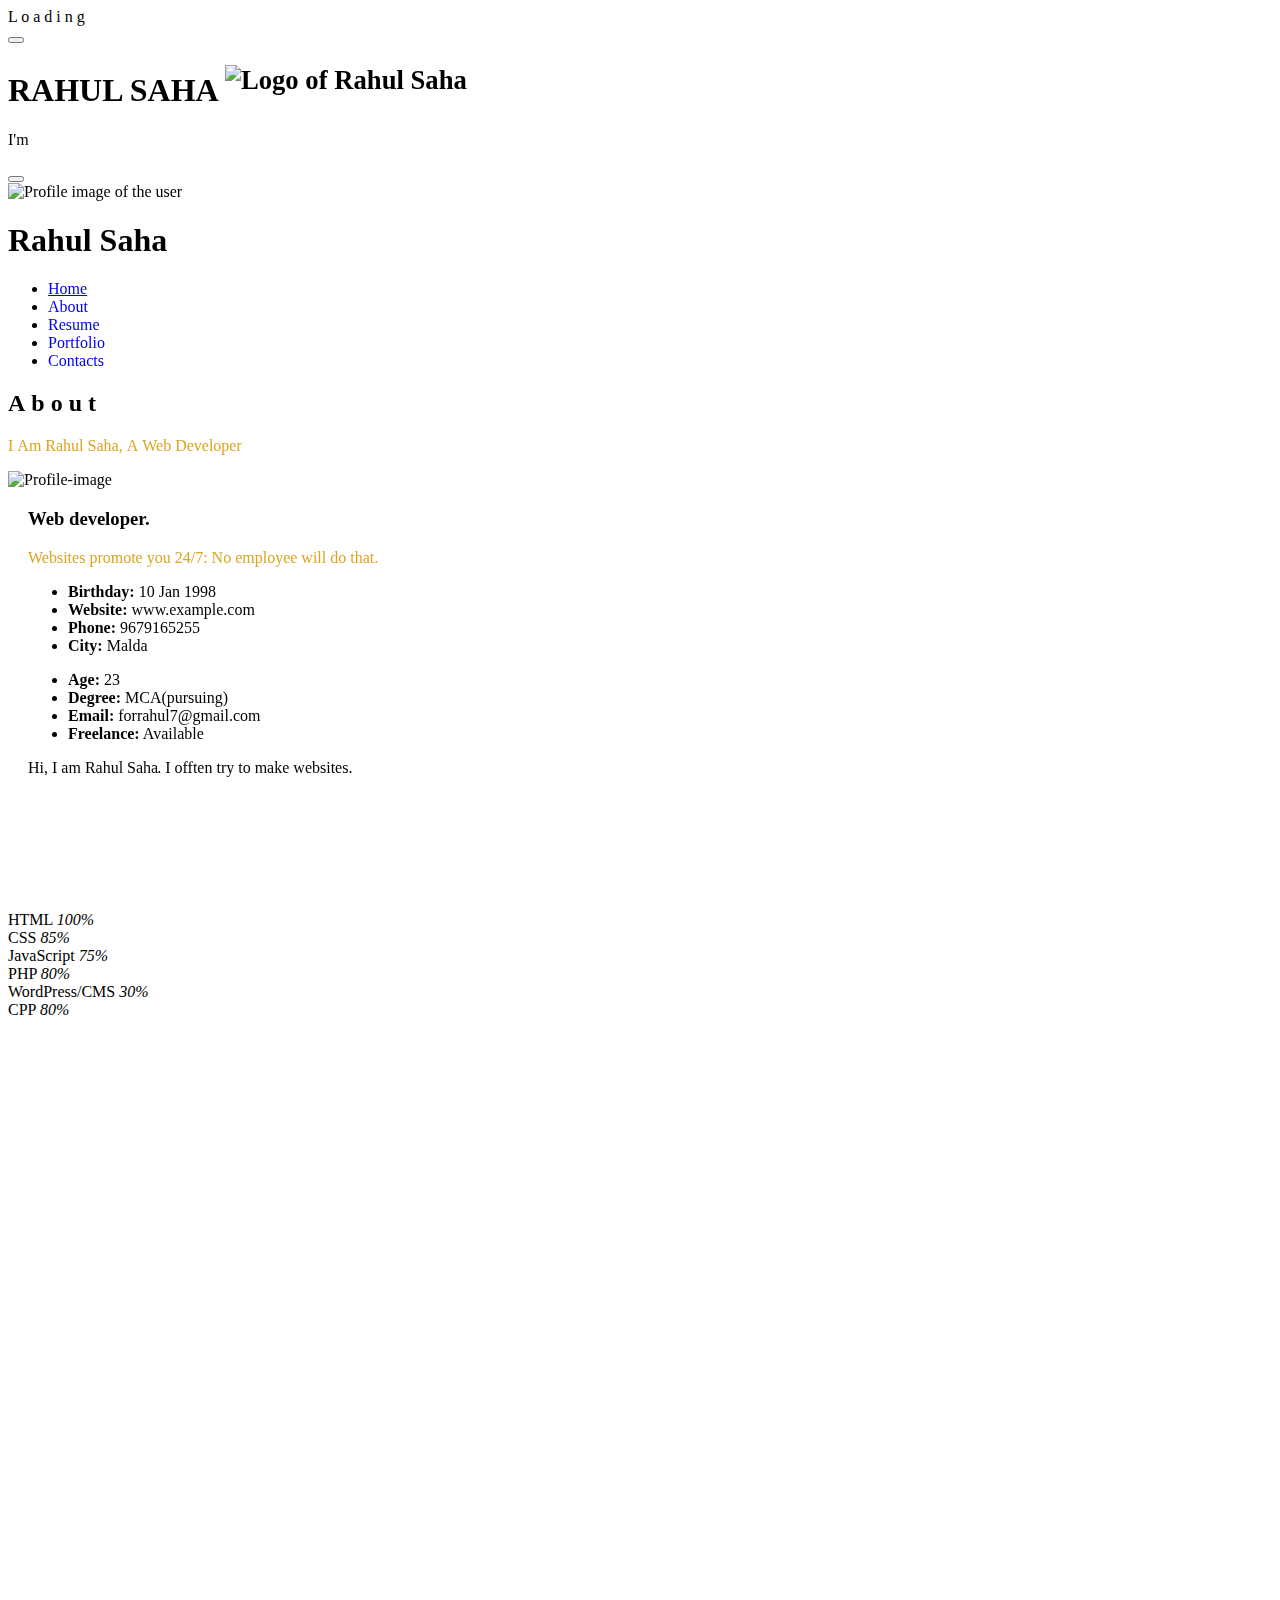
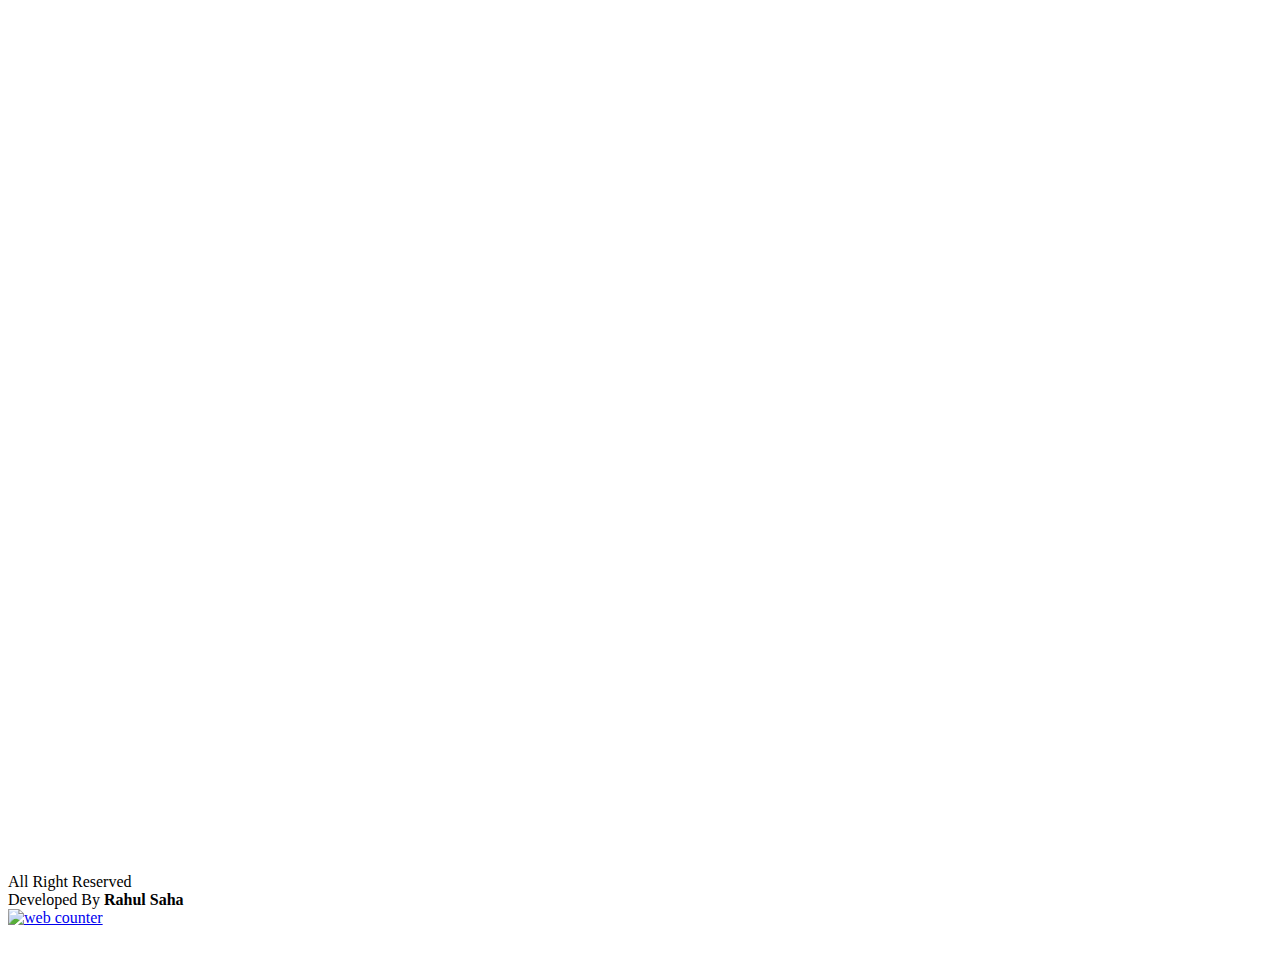
==== themes/templates.html @ 58bfe836 "Themes" ====
<!DOCTYPE html>
<html lang="en">

<head>
    <meta charset="UTF-8">
    <meta name="viewport" content="width=device-width, initial-scale=1.0">
    <meta name="description" content="">
    <title>
        <?php echo $tittle?>
    </title>
    <link rel="stylesheet" href="assets/css/style2.css">
    <link href="[data-uri]" rel="icon" type="image/x-icon" />
    <link rel="stylesheet" href="https://unpkg.com/aos@next/dist/aos.css" />
    <script src="https://code.jquery.com/jquery-3.5.1.min.js"
        integrity="sha256-9/aliU8dGd2tb6OSsuzixeV4y/faTqgFtohetphbbj0=" crossorigin="anonymous"></script>
    <script src="assets/vendor/bootstrap/js/bootstrap.bundle.js"></script>

    <script src="assets/jquery/typed.js-master/lib/typed.js"></script>
    <script src="assets/jquery/main.js"></script>

    
    <link href="assets/vendor/bootstrap/css/bootstrap.min.css" rel="stylesheet">
    <link href="assets/vendor/icofont/icofont.min.css" rel="stylesheet">
    <link href="assets/vendor/boxicons/css/boxicons.min.css" rel="stylesheet">
    <link rel="stylesheet" href="https://use.fontawesome.com/releases/v5.6.3/css/all.css">
    <link href="assets/vendor/venobox/venobox.css" rel="stylesheet">
    <link href="assets/vendor/owl.carousel/assets/owl.carousel.min.css" rel="stylesheet">
    

</head>

<body id="top">

    <!-- Loader Div will be here  -->

    <div class="preloader">
        <span class="back">
            <span>L</span>
            <span>o</span>
            <span>a</span>
            <span>d</span>
            <span>i</span>
            <span>n</span>
            <span>g</span>
        </span>
    </div>

    <!-- Loader will be end here  -->

    <div class='container-fluied layout'>

        <div id="particles-js" class="position-absolute w-100"></div>


        <div class="header">
            
            <div class="header1">
                <div class="slide1 image-holder slide">
                    
                </div>
                <div class="slide2 image-holder slide">

                </div>
                <div class="slide3 image-holder slide">
                    
                </div>
                <div class="slide4 image-holder slide">
                    
                </div>
                <div class="slide5 image-holder slide">
                    
                </div>
                <button class="mobile-nav-toggle open-button  floating" type="button" data-toggle="tooltip"
                    data-placement="top" title="Menu Button">
                    <i class="icofont-navigation-menu"></i>

                </button>
                
                <div class="d-flex flex-column">
                    <div class="about-self floating">
                        <h1 data-aos="zoom-in-up" data-aos-duration="5000">RAHUL SAHA
                            <sup><img class="logo-image" src="assets/img/favicon.ico" alt="Logo of Rahul Saha"></sup>
                        </h1>
                        <p data-aos="zoom-in-left" data-aos-duration="5000">I'm <span class="typed1"
                                data-typed-items="Designer, Developer, Freelancer"></span></p>
                    </div>

                </div>
            </div>




        </div>



        <div class="sidebar">

            <div id="particlep-js" class="position-absolute w-100 "></div>

            <button class="mobile-nav-toggle  cross floating" type="button">
                <i class="icofont-close"></i>

            </button>


            <div class="sidemenu">



                <div class="profile-section floating">

                    <img class="img-fluid round circle" src="assets/img/profile-img4.jpeg"
                        alt="Profile image of the user" data-aos="zoom-in-down" data-aos-duration="2000">
                    <h1 class="text-light" data-aos="zoom-in-right" data-aos-duration="1000">Rahul Saha</h1>

                    <div class="social-medias d-flex justify-content-between floating" data-aos="zoom-in-left"
                        data-aos-duration="2000">

                        <a class="twitter" href="https://twitter.com/Rahul_Saha_7?s=09" data-toggle="tooltip"
                            data-placement="top" title="Twitter">
                            <i class="bx bxl-twitter"></i>
                        </a>
                        <a href="https://www.facebook.com/profile.php?id=100035525511090" class="facebook"
                            data-toggle="tooltip" data-placement="top" title="facebook">
                            <i class="bx bxl-facebook"></i>
                        </a>
                        <a href="https://www.instagram.com/rahul_saha_7/" class="instagram" data-toggle="tooltip"
                            data-placement="top" title="Instagram">
                            <i class="bx bxl-instagram"></i>
                        </a>
                        <a href="https://www.linkedin.com/in/rahul-saha7" class="linkedin" data-toggle="tooltip"
                            data-placement="top" title="LinkedIn">
                            <i class="bx bxl-linkedin"></i>
                        </a>
                    </div>

                </div>
                <div class="menu floating" data-aos="zoom-in-right" data-aos-duration="2 000">

                    <nav class="nav-menu">
                        <ul
                            class="resume-list d-flex flex-row flex-md-row flex-xl-row flex lg-row justify-content-between justify-content-center ml-4">
                            <li class="active">
                                <a href="index.php" class="home">
                                    <i class="bx bx-home"></i>
                                    <span>Home</span>


                                   
                                </a>
                            </li>
                            <li>
                                <a href="#about" class="abouts">
                                    <i class="bx bx-user"></i>
                                    
                                    <span style="display: inline-block;" data-aos="zoom-in-right"
                                        data-aos-duration="15000">About</span>
                                </a>
                            </li>
                            <li>
                                <a href="#resume" class="resumes">
                                    <i class="bx bx-file-blank"></i>
                                   
                                    <span style="display: inline-block;" data-aos="zoom-in-right"
                                        data-aos-duration="20000">Resume</span>
                                </a>
                            </li>
                            <li>
                                <a href="#portfolio" class="portfolios">
                                    <i class="bx bx-book-content"></i>
                                  
                                    <span style="display: inline-block;" data-aos="zoom-in-right"
                                        data-aos-duration="25000">Portfolio</span>

                                </a>
                            </li>
                            <li class="mr-3">
                                <a href="#contact" class="contacts">
                                    <i class="bx bx-envelope"></i>
                                   
                                    <span style="display: inline-block;" data-aos="zoom-in-right"
                                        data-aos-duration="30000">Contacts</span>
                                </a>
                            </li>

                        </ul>
                    </nav>
                </div>
            </div>

        </div>

        <div class="main-content" id="about">
            <div class="about mt-5 ml-3 mr-3">

              
                <div class="about-section">

                    <h2>

                        <span style="display: inline-block;" data-aos="zoom-in-right" data-aos-duration="5000">A</span>
                        <span style="display: inline-block;" data-aos="zoom-in-right" data-aos-duration="10000">b</span>
                        <span style="display: inline-block;" data-aos="zoom-in-right" data-aos-duration="15000">o</span>
                        <span style="display: inline-block;" data-aos="zoom-in-right" data-aos-duration="20000">u</span>
                        <span style="display: inline-block;" data-aos="zoom-in-right" data-aos-duration="25000">t</span>

                    </h2>


                    <p class="" style="color:goldenrod">
                        <span style="display: inline-block;" data-aos="zoom-in-right" data-aos-duration="5000">
                            I</span>
                        <span style="display: inline-block;" data-aos="zoom-in-right"
                            data-aos-duration="10000">Am</span>
                        <span style="display: inline-block;" data-aos="zoom-in-right"
                            data-aos-duration="15000">Rahul</span>
                        <span style="display: inline-block;" data-aos="zoom-in-left"
                            data-aos-duration="20000">Saha,</span>
                        <span style="display: inline-block;" data-aos="zoom-in-right"
                            data-aos-duration="25000">A</span>
                        <span style="display: inline-block;" data-aos="zoom-in-right"
                            data-aos-duration="25000">Web</span>
                        <span style="display: inline-block;" data-aos="zoom-in-right"
                            data-aos-duration="25000">Developer</span>

                       
                    </p>

                </div>

                <div class="profile">





                    <div class="profile-image" data-aos="zoom-in-right" data-aos-duration="1000" >
                        <img src="assets/img/Profile.jpg" alt="Profile-image">
                    </div>

                    <div class="profile-row" style="padding-left: 20px;">
                     
                        <div class="about-mine mt-4" style="z-index: 999;">
                            <h3>
                                <span style="display: inline-block;" data-aos="zoom-in-right"
                                    data-aos-duration="15000">Web</span>
                                <span style="display: inline-block;" data-aos="zoom-in-right"
                                    data-aos-duration="20000">deve</span>
                                <span style="display: inline-block;margin-left: -5px;" data-aos="zoom-in-right"
                                    data-aos-duration="25000">loper.</span>

                            </h3>

                           

                            <p style="color:goldenrod">
                                <span style="display: inline-block;" data-aos="zoom-in-right" data-aos-duration="5000">
                                    Websites</span>
                                <span style="display: inline-block;" data-aos="zoom-in-right"
                                    data-aos-duration="10000">promote you</span>
                                <span style="display: inline-block;" data-aos="zoom-in-right"
                                    data-aos-duration="15000">24/7:</span>
                                <span style="display: inline-block;" data-aos="zoom-in-left"
                                    data-aos-duration="20000">No</span>
                                <span style="display: inline-block;" data-aos="zoom-in-right"
                                    data-aos-duration="25000">employee</span>
                                <span style="display: inline-block;" data-aos="zoom-in-right"
                                    data-aos-duration="25000">will do</span>
                                <span style="display: inline-block;" data-aos="zoom-in-right"
                                    data-aos-duration="25000">that.</span>
                            </p>
                        </div>

                        <div class="about-row" data-aos="zoom-in-right" data-aos-duration="1000">
                            <div>
                                <ul class="details">
                                    <li>
                                        <i class="icofont-rounded-right"></i>
                                        <strong>
                                            <span style="display: inline-block;" data-aos="zoom-in-right"
                                                data-aos-duration="2000"> Birthday:</span> </strong>

                                        <span data-aos="zoom-in-right" data-aos-duration="5000">10 Jan 1998</span>
                                    </li>
                                    <li>
                                        <i class="icofont-rounded-right"></i>
                                        <strong>
                                            <span style="display: inline-block;" data-aos="zoom-in-right"
                                                data-aos-duration="2000"> Website:</span></strong>
                                        <span data-aos="zoom-in-right" data-aos-duration="5000">www.example.com</span>
                                    </li>
                                    <li>
                                        <i class="icofont-rounded-right"></i>
                                        <strong>
                                            <span style="display: inline-block;" data-aos="zoom-in-right"
                                                data-aos-duration="2000"> Phone:</span> </strong>

                                        <span data-aos="zoom-in-right" data-aos-duration="5000">9679165255</span>
                                    </li>
                                    <li>
                                        <i class="icofont-rounded-right"></i>
                                        <strong>
                                            <span style="display: inline-block;" data-aos="zoom-in-right"
                                                data-aos-duration="2000"> City:</span></strong>
                                        <span data-aos="zoom-in-right" data-aos-duration="5000">Malda</span>
                                    </li>
                                </ul>
                            </div>



                            <div>
                                <ul class="details">
                                    <li>
                                        <i class="icofont-rounded-right"></i>
                                        <strong>
                                            <span style="display: inline-block;" data-aos="zoom-in-right"
                                                data-aos-duration="2000"> Age:</span></strong>
                                        <span data-aos="zoom-in-right" data-aos-duration="5000">23</span>
                                    </li>
                                    <li>
                                        <i class="icofont-rounded-right"></i>
                                        <strong>
                                            <span style="display: inline-block;" data-aos="zoom-in-right"
                                                data-aos-duration="2000"> Degree:</span></strong>
                                        <span data-aos="zoom-in-right" data-aos-duration="5000">MCA(pursuing)</span>

                                    </li>
                                    <li>
                                        <i class="icofont-rounded-right"></i>
                                        <strong>
                                            <span style="display: inline-block;" data-aos="zoom-in-right"
                                                data-aos-duration="2000"> Email:</span></strong>
                                        <span data-aos="zoom-in-right"
                                            data-aos-duration="5000">forrahul7@gmail.com</span>
                                    </li>
                                    <li>
                                        <i class="icofont-rounded-right"></i>
                                        <strong>
                                            <span style="display: inline-block;" data-aos="zoom-in-right"
                                                data-aos-duration="2000"> Freelance:</span></strong>
                                        <span data-aos="zoom-in-right" data-aos-duration="5000">Available</span>

                                    </li>
                                </ul>

                            </div>
                        </div>



                    





                        <div class="about-mine mt-4" style="z-index: 999;">
                                
                            <p>
                                <span style="display: inline-block;" data-aos="zoom-in-right"
                                    data-aos-duration="15000">Hi,</span>

                                <span style="display: inline-block;" data-aos="zoom-in-right"
                                    data-aos-duration="20000">I am Rahul Saha</span>
                                <span> </span>
                                <span style="display: inline-block;margin-left: -5px;" data-aos="zoom-in-right"
                                    data-aos-duration="25000">. I offten </span>

                                <span style="display: inline-block;" data-aos="zoom-in-right"
                                    data-aos-duration="20000">try to make websites.</span>

                                

                            </p>

                           
                                <a href="assets/Resume/RAHUL-SAHA.pdf" class="btn btn-custom" data-aos="zoom-in-right" data-aos-duration="15000" download="">Download Resume</a>
                              
                        
                        </div>



                    </div>





                </div>


            </div>
          

            <div class="skils mt-5 ml-3 mr-3 mb-3">
                <div class="skill-title">
                    <h2>

                        <span style="display: inline-block;" data-aos="zoom-in-right" data-aos-duration="5000">S</span>
                        <span style="display: inline-block;" data-aos="zoom-in-right" data-aos-duration="10000">k</span>
                        <span style="display: inline-block;" data-aos="zoom-in-right" data-aos-duration="15000">i</span>
                        <span style="display: inline-block;" data-aos="zoom-in-left" data-aos-duration="20000">l</span>
                        <span style="display: inline-block;" data-aos="zoom-in-left" data-aos-duration="25000">l</span>
                        <span style="display: inline-block;" data-aos="zoom-in-left" data-aos-duration="30000">s</span>
                    </h2>
                    <p class="mt-2 mb-2">
                        <span style="display: inline-block;" data-aos="zoom-in-right" data-aos-duration="5000">
                            Skillset,</span>
                        <span style="display: inline-block;" data-aos="zoom-in-right"
                            data-aos-duration="10000"> it is what </span>
                        <span style="display: inline-block;" data-aos="zoom-in-right"
                            data-aos-duration="15000">that makes</span>
                        <span style="display: inline-block;" data-aos="zoom-in-left"
                            data-aos-duration="20000">you</span>
                        <span style="display: inline-block;" data-aos="zoom-in-right"
                            data-aos-duration="25000">different</span>
                        <span style="display: inline-block;" data-aos="zoom-in-right"
                            data-aos-duration="25000">from</span>
                        <span style="display: inline-block;" data-aos="zoom-in-right"
                            data-aos-duration="25000">others.</span>
                    </p>
                </div>

                <div class="skills-show">
                    <div class="first-section">
                        <div class="first-skill skills">
                            <div class="d-flex justify-content-between">
                                <span>HTML</span>
                                <span>
                                    <i class="val">100%</i>
                                </span>
                            </div>

                            <div class="progress">
                                <div class="progress-bar progress-bar-striped progress-bar-animated"
                                    data-aos="zoom-in-right" data-aos-duration="1500" role="progressbar"
                                    aria-valuenow="100" aria-valuemin="0" aria-valuemax="100" style="width: 100%"></div>
                            </div>



                        </div>
                        <div class="second-skill skill">
                            <div class="d-flex justify-content-between">
                                <span>CSS</span>
                                <span>
                                    <i class="val">85%</i>
                                </span>
                            </div>

                            <div class="progress">
                                <div class="progress-bar progress-bar-striped progress-bar-animated"
                                    data-aos="zoom-in-right" data-aos-duration="1500" role="progressbar"
                                    aria-valuenow="85" aria-valuemin="0" aria-valuemax="100" style="width: 85%"></div>
                            </div>
                        </div>
                        <div class="third-skill skill">
                            <div class="d-flex justify-content-between">
                                <span>JavaScript</span>
                                <span>
                                    <i class="val">75%</i>
                                </span>
                            </div>


                            <div class="progress">
                                <div class="progress-bar progress-bar-striped progress-bar-animated"
                                    data-aos="zoom-in-right" data-aos-duration="1500" role="progressbar"
                                    aria-valuenow="75" aria-valuemin="0" aria-valuemax="100" style="width: 75%"></div>
                            </div>

                        </div>
                    </div>
                    <div class="second-section">

                        <div class="fourth-skill skill">
                            <div class="d-flex justify-content-between">
                                <span>PHP</span>
                                <span>
                                    <i class="val">80%</i>
                                </span>
                            </div>

                            <div class="progress">
                                <div class="progress-bar progress-bar-striped progress-bar-animated"
                                    data-aos="zoom-in-right" data-aos-duration="1500" role="progressbar"
                                    aria-valuenow="80" aria-valuemin="0" aria-valuemax="100" style="width: 80%"></div>
                            </div>
                        </div>
                        <div class="fifth-skill skill">
                            <div class="d-flex justify-content-between">
                                <span>WordPress/CMS</span>
                                <span>
                                    <i class="val">30%</i>
                                </span>

                            </div>

                            <div class="progress">
                                <div class="progress-bar progress-bar-striped progress-bar-animated"
                                    data-aos="zoom-in-right" data-aos-duration="1500" role="progressbar"
                                    aria-valuenow="30" aria-valuemin="0" aria-valuemax="100" style="width: 30%"></div>
                            </div>
                        </div>
                        <div class="sixth-skill skill">
                            <div class="d-flex justify-content-between">
                                <span>CPP</span>
                                <span>
                                    <i class="val">80%</i>
                                </span>
                            </div>
                           
                            <div class="progress">
                                <div class="progress-bar progress-bar-striped progress-bar-animated"
                                    data-aos="zoom-in-right" data-aos-duration="1500" role="progressbar"
                                    aria-valuenow="80" aria-valuemin="0" aria-valuemax="100" style="width: 80%"></div>
                            </div>
                        </div>
                    </div>
                </div>
            </div>

        </div>
        <div class="resume" id="resume">
            <h2 class="ml-3 mr-3 mt-5">
                <span style="display: inline-block;" data-aos="zoom-in-right" data-aos-duration="5000">R</span>
                <span style="display: inline-block;" data-aos="zoom-in-right" data-aos-duration="10000">u</span>
                <span style="display: inline-block;" data-aos="zoom-in-right" data-aos-duration="15000">s</span>
                <span style="display: inline-block;" data-aos="zoom-in-left" data-aos-duration="20000">e</span>
                <span style="display: inline-block;" data-aos="zoom-in-left" data-aos-duration="25000">m</span>
                <span style="display: inline-block;" data-aos="zoom-in-right" data-aos-duration="30000">e</span>

            </h2>
            <p class="ml-3 mr-3 mt-4 mb-4">
                <span style="display: inline-block;" data-aos="zoom-in-right" data-aos-duration="5000">My</span>
                <span style="display: inline-block;" data-aos="zoom-in-right" data-aos-duration="10000">entire</span>
                <span style="display: inline-block;" data-aos="zoom-in-right" data-aos-duration="15000">life</span>
                <span style="display: inline-block;" data-aos="zoom-in-left" data-aos-duration="20000">in</span>
                <span style="display: inline-block;" data-aos="zoom-in-right"
                    data-aos-duration="25000">a</span>
                <span style="display: inline-block;" data-aos="zoom-in-right"
                    data-aos-duration="25000">glimpse</span>
                
            </p>
            <div class="resume-div ml-3 mr-3">
                <div class="education">
                    <h3 class="Resume-tittle" data-aos="zoom-in-down" data-aos-duration="5000" style="color: white;">
                        Summery</h3>
                    <div class="resume-item">
                        <h4 data-aos="zoom-in-up" data-aos-duration="5000" style="color: white;">Rahul Saha</h4>
                        <p data-aos="fade-in" data-aos-duration="6000" style="color: white;">Started my web development long back in 2019 and still curios to learn new things.</p>
                        <ul data-aos="fade-up" data-aos-duration="10000" style="color: white;">
                            <li>&#10153 Malda, West Bengal</li>
                            <li>&#10153 9679165255</li>
                            <li>&#10153 forrahul7@gmail.com</li>
                        </ul>
                    </div>

                    <h3 class="Resume-tittle" data-aos="zoom-in-up" data-aos-duration="5000" style="color: white;">
                        Education</h3>
                    <div class="resume-item">
                        <h4 data-aos="zoom-in-up" data-aos-duration="5000" style="color: white;">Master of Computer
                            Application</h4>
                        <h5 data-aos="zoom-in-down" data-aos-duration="5000" style="color: white;">2020 - Present</h5>
                        <p data-aos="fade-in" data-aos-duration="6000" style="color: white;">Pondicherry University, IN</p>
                        <ul data-aos="fade-up" data-aos-duration="10000" style="color: white;">
                            <li>&#10153 3rd Semester</li>
                            <li>&#10153 Favourite Subject : DSA</li>
                            <li>&#10153 CGPA : 9</li>
                        </ul>

                    </div>

                    <div class="resume-item">
                        <h4 data-aos="zoom-in-up" data-aos-duration="5000" style="color: white;">Bachelors Degree</h4>
                        <h5 data-aos="zoom-in-down" data-aos-duration="5000" style="color: white;">2017-2020</h5>
                        <p data-aos="fade-in" data-aos-duration="6000" style="color: white;">Gour Mahavidyalaya, IN</p>
                        <ul data-aos="fade-up" data-aos-duration="10000" style="color: white;">
                            <li>&#10153 Bachelors in Computer Science</li>
                            <li>&#10153 Favourite Subject : Cpp</li>
                            <li>&#10153 Percentage : 63</li>
                        </ul>

                    </div>

                </div>
                <div class="experience">
                    <h3 class="Resume-tittle" data-aos="zoom-in-up" data-aos-duration="5000" style="color: white;">
                        Professional Experience</h3>
                    <div class="resume-item">
                        <h4 data-aos="zoom-in-up" data-aos-duration="5000" style="color: white;">Web Developer</h4>
                        <h5 data-aos="zoom-in-down" data-aos-duration="5000" style="color: white;">2019-present</h5>
                        <p data-aos="fade-in" data-aos-duration="6000" style="color: white;">West Bengal, IN</p>
                        <ul data-aos="fade-up" data-aos-duration="10000" style="color: white;">
                            <li>&#10153 Good at Frontend</li>
                            <li>&#10153 Good at Backend</li>
                            <li>&#10153 Learning Apis</li>
                        </ul>
                    </div>
                   
                </div>
            </div>
        </div>
        <div class="portfolio" id="portfolio">
            <div class="portfolio-section ml-3 mr-3 mt-5">
                <h2>
                    <span style="display: inline-block;" data-aos="zoom-in-right" data-aos-duration="5000">P</span>
                    <span style="display: inline-block;" data-aos="zoom-in-right" data-aos-duration="10000">o</span>
                    <span style="display: inline-block;" data-aos="zoom-in-right" data-aos-duration="15000">r</span>
                    <span style="display: inline-block;" data-aos="zoom-in-right" data-aos-duration="20000">t</span>
                    <span style="display: inline-block;" data-aos="zoom-in-right" data-aos-duration="25000">f</span>
                    <span style="display: inline-block;" data-aos="zoom-in-left" data-aos-duration="35000">o</span>
                    <span style="display: inline-block;" data-aos="zoom-in-left" data-aos-duration="40000">l</span>
                    <span style="display: inline-block;" data-aos="zoom-in-left" data-aos-duration="45000">i</span>
                    <span style="display: inline-block;" data-aos="zoom-in-left" data-aos-duration="60000">o</span>

                </h2>
                <p>
                    <span style="display: inline-block;" data-aos="zoom-in-right" data-aos-duration="5000">A Project</span>
                    <span style="display: inline-block;" data-aos="zoom-in-right" data-aos-duration="10000">gives</span>
                    <span style="display: inline-block;" data-aos="zoom-in-right" data-aos-duration="15000">you</span>
                    <span style="display: inline-block;" data-aos="zoom-in-left" data-aos-duration="20000">experience</span>
                    <span style="display: inline-block;" data-aos="zoom-in-right"
                        data-aos-duration="25000">about</span>
                    <span style="display: inline-block;" data-aos="zoom-in-right"
                        data-aos-duration="25000">how things</span>
                    <span style="display: inline-block;" data-aos="zoom-in-right" data-aos-duration="25000">are done.</span>
                </p>
            </div>
            
            <div class="project-bars ml-3 mr-3 mt-3 mb-3">
                <div class="first-project project-templates" data-aos="zoom-in-left" data-aos-duration="5000">
                    <img src="assets/img/project5.png" alt="Image of 1st project">
                    <div class="overlay">
                        <div class="d-flex justify-content-center align-items-center">
                            <div class="d-flex ml-5 mr-5 justify-content-between" style="width: 80vw;">
                                <a href="https://github.com/rahulsaha7/Student-project-allocation"
                                    class="More about the static landing page mt-3"><i class="fas fa-plus"
                                        data-toggle="tooltip" data-placement="top"
                                        title="Learn More about the project"></i></a>
                                <a href="http://moviem.tk"
                                    class="project site for a static web page mt-3" data-toggle="tooltip"
                                    data-placement="top" title="Go tho  the project website"><i
                                        class="fas fa-link"></i></a>
                            </div>
                        </div>
                    </div>
                   
                </div>


                <div class="second-project project-templates" data-aos="zoom-in-right" data-aos-duration="7000">
                    <img src="assets/img/project4.png" alt="">
                    <div class="overlay">
                        <div class="d-flex justify-content-center align-items-center">
                            <div class="d-flex ml-5 mr-5 justify-content-between" style="width: 80vw;">
                                <a href="https://github.com/rahulsaha7/movie-website"
                                    class="more about the  project, static restaurent web page mt-3"
                                    data-toggle="tooltip" data-placement="top" title="Learn More about the project"><i
                                        class="fas fa-plus"></i></a>
                                <a href="http://moviemania.gq/"
                                    class="project site for static restaurent web page mt-3" data-toggle="tooltip"
                                    data-placement="top" title="Go tho  the project website"><i
                                        class="fas fa-link"></i></a>
                            </div>
                        </div>
                    </div>
                </div>



                <div class="second-project project-templates" data-aos="zoom-in-right" data-aos-duration="7000">
                    <img src="assets/img/project2.png" alt="">
                    <div class="overlay">
                        <div class="d-flex justify-content-center align-items-center">
                            <div class="d-flex ml-5 mr-5 justify-content-between" style="width: 80vw;">
                                <a href="https://github.com/rahulsaha7/rahulsaha7.github.io"
                                    class="more about the  project, static restaurent web page mt-3"
                                    data-toggle="tooltip" data-placement="top" title="Learn More about the project"><i
                                        class="fas fa-plus"></i></a>
                                <a href="https://rahulsaha7.github.io/"
                                    class="project site for static restaurent web page mt-3" data-toggle="tooltip"
                                    data-placement="top" title="Go tho  the project website"><i
                                        class="fas fa-link"></i></a>
                            </div>
                        </div>
                    </div>
                </div>
                <div class="third-project project-templates" data-aos="zoom-in-left" data-aos-duration="9000">
                    <img src="assets/img/project1.png" alt="Parallex website Image">
                    <div class="overlay">
                        <div class="d-flex justify-content-center align-items-center">
                            <div class="d-flex ml-5 mr-5 justify-content-between" style="width: 80vw;">
                                <a href="https://github.com/rahulsaha7/landing-page" class="More about the pro mt-3"
                                    data-toggle="tooltip" data-placement="top" title="Learn More about the project"><i
                                        class="fas fa-plus"></i></a>
                                <a href="https://static-landing-website.herokuapp.com/" class="project-site mt-3"
                                    data-toggle="tooltip" data-placement="top" title="Go tho  the project website"><i
                                        class="fas fa-link"></i></a>
                            </div>
                        </div>

                    </div>
                </div>
                <div class="third-project project-templates" data-aos="zoom-in-right" data-aos-duration="10000">
                    <img src="assets/img/project3.png" alt="Parallex website Image">
                    <div class="overlay">
                        <div class="d-flex justify-content-center align-items-center">
                            <div class="d-flex ml-5 mr-5 justify-content-between" style="width: 80vw;">
                                <a href="https://github.com/rahulsaha7/parallex-website" class="More about the pro mt-3"
                                    data-toggle="tooltip" data-placement="top" title="Learn More about the project"><i
                                        class="fas fa-plus"></i></a>
                                <a href="https://parallex-website.herokuapp.com/" class="project-site mt-3"
                                    data-toggle="tooltip" data-placement="top" title="Go tho  the project website"><i
                                        class="fas fa-link"></i></a>
                            </div>
                        </div>

                    </div>
                </div>
            </div>
        </div>
        
        <div class="contact" id="contact">
           
            <section class="mb-4 ml-3 mr-3 mt-5">

               
                <h2>
                    <span style="display: inline-block;" data-aos="zoom-in-right" data-aos-duration="5000">C</span>
                    <span style="display: inline-block;" data-aos="zoom-in-right" data-aos-duration="10000">o</span>
                    <span style="display: inline-block;" data-aos="zoom-in-right" data-aos-duration="15000">n</span>
                    <span style="display: inline-block;" data-aos="zoom-in-right" data-aos-duration="20000">t</span>
                    <span style="display: inline-block;" data-aos="zoom-in-right" data-aos-duration="25000">a</span>
                    <span style="display: inline-block;" data-aos="zoom-in-right" data-aos-duration="35000">c</span>
                    <span style="display: inline-block;" data-aos="zoom-in-right" data-aos-duration="40000">t</span>

                </h2>
               
                <p class="w-responsive mx-auto mb-5">

                    <span style="display: inline-block;" data-aos="zoom-in-right" data-aos-duration="5000"> Do
                        you</span>
                    <span style="display: inline-block;" data-aos="zoom-in-right" data-aos-duration="10000">have
                        any</span>
                    <span style="display: inline-block;" data-aos="zoom-in-right"
                        data-aos-duration="15000">questions?</span>
                    <span style="display: inline-block;" data-aos="zoom-in-right" data-aos-duration="20000">Please
                        do</span>
                    <span style="display: inline-block;" data-aos="zoom-in-right" data-aos-duration="25000"> not
                        hesitate</span>
                    <span style="display: inline-block;" data-aos="zoom-in-right" data-aos-duration="25000">to
                        contact</span>
                    <span style="display: inline-block;" data-aos="zoom-in-right" data-aos-duration="25000">me
                        directly.</span>
                </p>

                <div class="row ml-md-5 mr-md-5 align-items-center mt-5">
                    <div class="col-md-6 aos-init aos-animate" data-aos="zoom-in-right" data-aos-duration="2000">
                        <img class="d-block mx-auto  contact-image" src="assets/img/contact.svg" alt="contact photo">
                    </div>
                    <div class="col-md-6">
                        <div class="contact-form">
                            <form action="" method="post">
                                <div class="form-group aos-init" data-aos="zoom-in-up" data-aos-duration="2000">
                                    <input type="text" name="name" id="name" class="form-control"
                                        placeholder="Enter Your Name">
                                </div>
                                <div class="form-group aos-init" data-aos="zoom-in-up" data-aos-duration="2000">
                                    <input type="email" name="email" id="email" class="form-control"
                                        placeholder="Enter Email">
                                </div>
                                <div class="form-group aos-init" data-aos="zoom-in-up" data-aos-duration="2000">
                                    <input type="text" name="subject" id="subject" class="form-control"
                                        placeholder="Enter Subject">
                                </div>
                                <div class="form-group aos-init" data-aos="zoom-in-up" data-aos-duration="2000">
                                    <textarea name="message" class="form-control" id="message"
                                        placeholder="Enter Your Message *" required=""></textarea>
                                </div>
                                <div class="form-group text-center aos-init" data-aos="zoom-in-up"
                                    data-aos-duration="2000">
                                    <input type="submit" id="send-msg" class="btn btn-custom email-send" value="Send">
                                </div>
                                <div id="msg" class="font-weight-bold text-center"></div>
                            </form>
                        </div>
                    </div>
                </div>

            </section>
            

        </div>

        <div class="footer">
            <div class="footer-content">

                <div class="developer">
                    All Right Reserved
                 </div>
 
                 <div class="developer mt-4">
                     Developed By
                     <Strong>Rahul Saha</Strong>
                 </div>

                <div class="credits mt-4">
                    
<a href="https://www.hitwebcounter.com" target="_blank">
    <img src="https://hitwebcounter.com/counter/counter.php?page=7847505&style=0001&nbdigits=5&type=page&initCount=0" title="Free Counter" Alt="web counter"   border="0" /></a>                                    
                                        
                </div>
            </div>
        </div>
        <a href="#top" style="display: none;" class="top"><i class="icofont-simple-up"></i>
        </a>

    </div>



   
    

    <script src="https://unpkg.com/aos@next/dist/aos.js"></script>
    <script>
        AOS.init();
    </script>
    <!-- <script src="assets/particles.js-master/particles.js"></script>
    <script src="assets/particles.js-master/demo/js/app.js"></script> -->
    <script src="https://cdn.jsdelivr.net/npm/particles.js@2.0.0/particles.min.js"></script>

    <script type="text/javascript" src="https://cdn.jsdelivr.net/npm/emailjs-com@2/dist/email.min.js"></script>
    <script type="text/javascript">
        (function () {
            emailjs.init("user_F82blkAebBj3iM8Guk82s");
        })();
    </script>


</body>

</html>
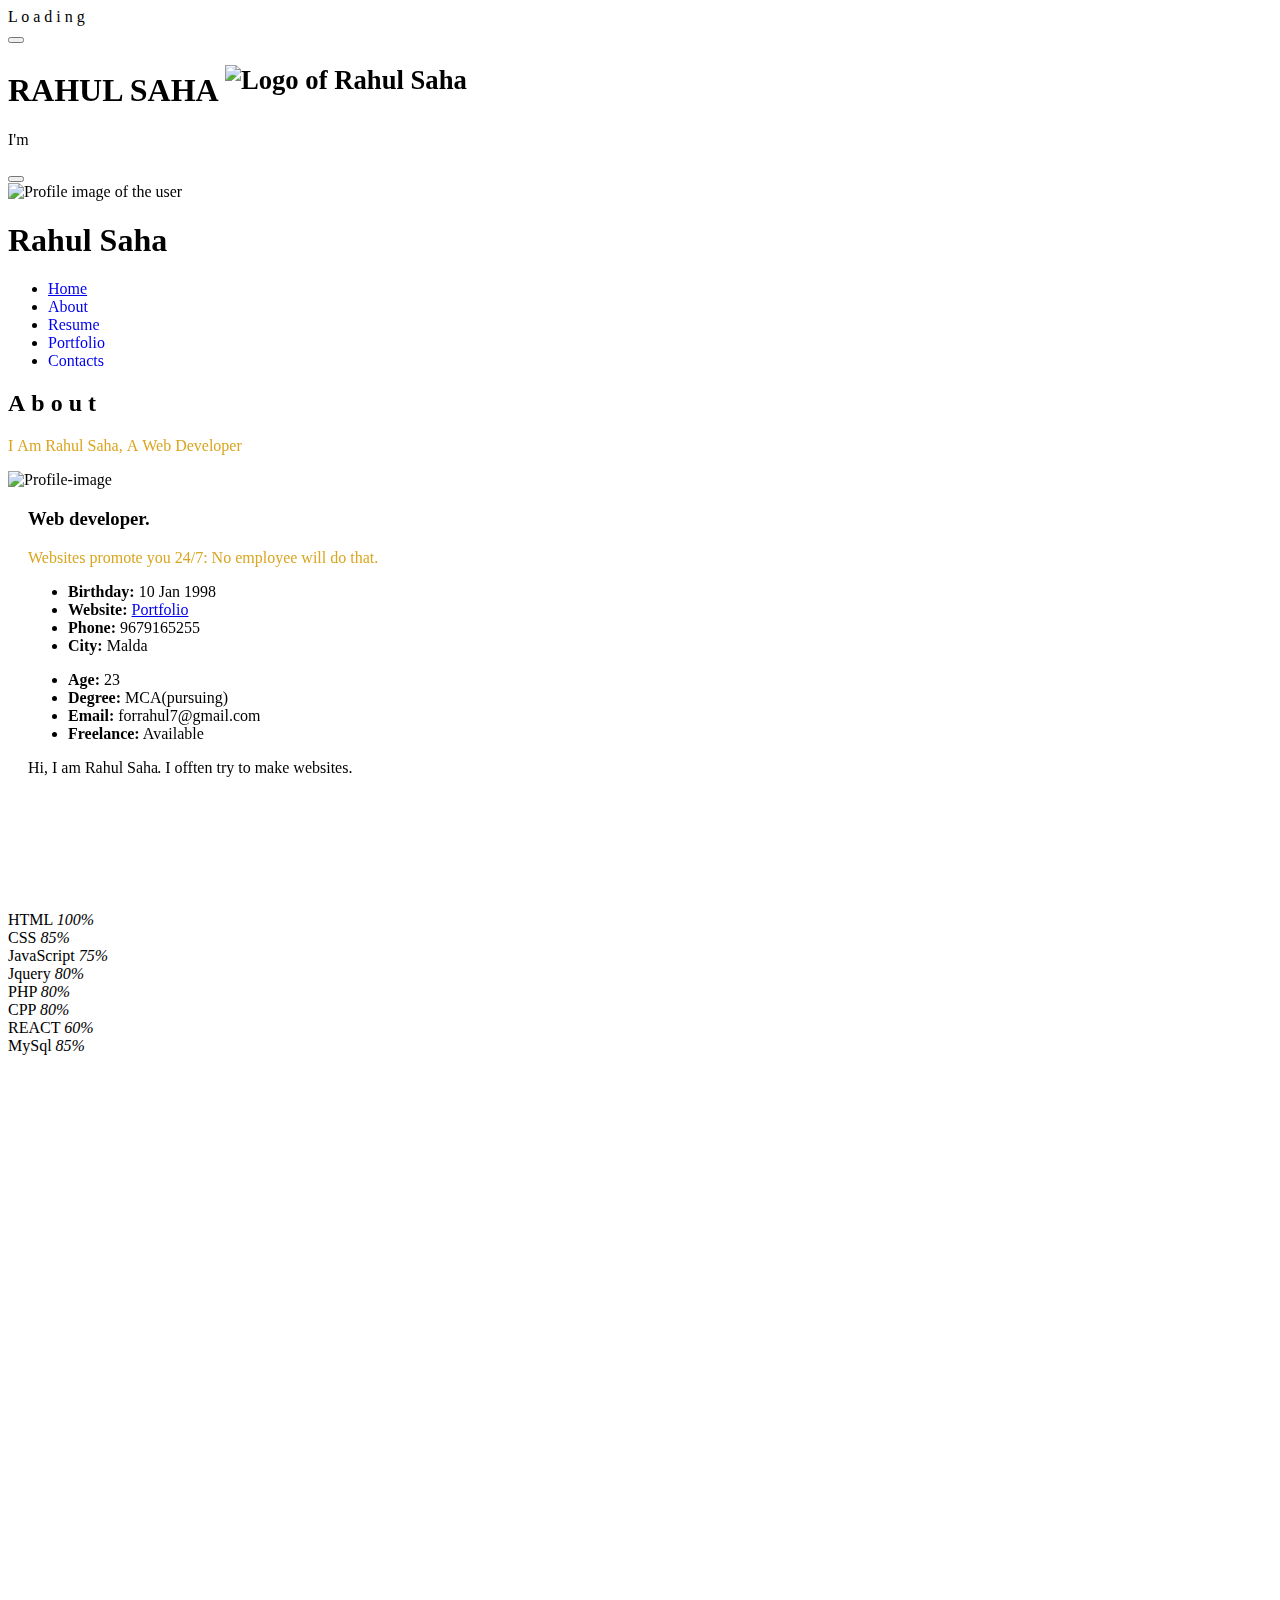
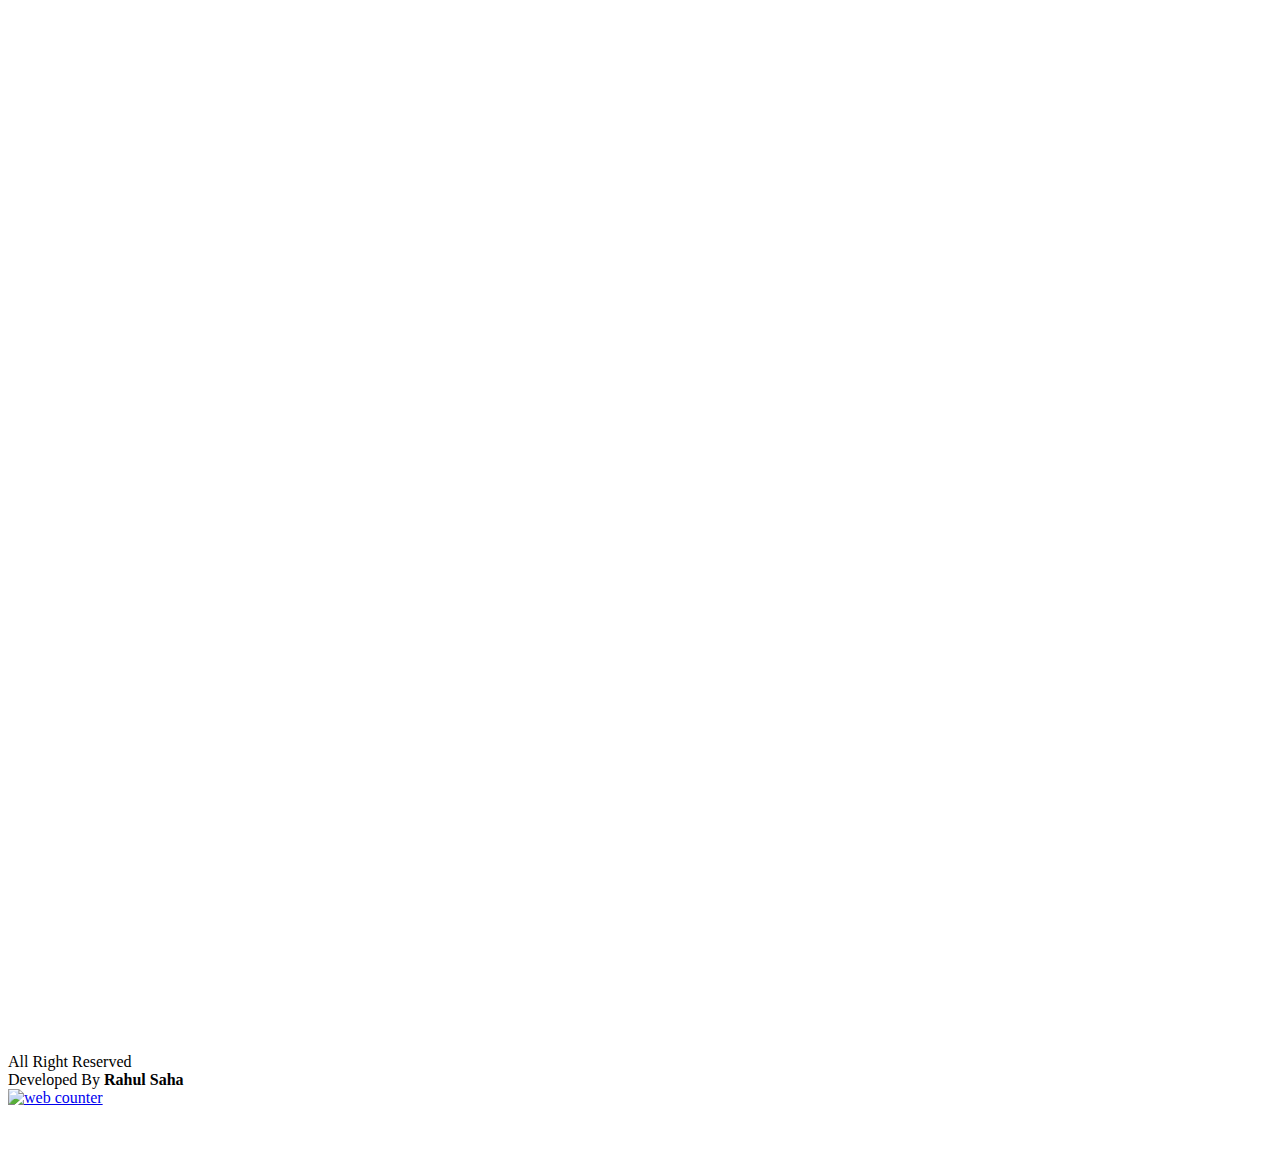
==== commit 4a8c8f9b: "added new resume and porject items in list" ====
--- a/themes/templates.html
+++ b/themes/templates.html
@@ -289,7 +289,7 @@
                                         <strong>
                                             <span style="display: inline-block;" data-aos="zoom-in-right"
                                                 data-aos-duration="2000"> Website:</span></strong>
-                                        <span data-aos="zoom-in-right" data-aos-duration="5000">www.example.com</span>
+                                        <span data-aos="zoom-in-right" data-aos-duration="5000"><a href="https://rahulsaha-portfolio.herokuapp.com/" target="_blank" >Portfolio</a></span>
                                     </li>
                                     <li>
                                         <i class="icofont-rounded-right"></i>
@@ -377,7 +377,7 @@
                             </p>
 
                            
-                                <a href="assets/Resume/RAHUL-SAHA.pdf" class="btn btn-custom" data-aos="zoom-in-right" data-aos-duration="15000" download="">Download Resume</a>
+                                <a href="assets/Resume/RAHUL_SAHA.pdf" class="btn btn-custom" data-aos="zoom-in-right" data-aos-duration="15000" download="">Download Resume</a>
                               
                         
                         </div>
@@ -474,6 +474,21 @@
                             </div>
 
                         </div>
+                        <div class="eight-skill skill">
+                            <div class="d-flex justify-content-between">
+                                <span>Jquery</span>
+                                <span>
+                                    <i class="val">80%</i>
+                                </span>
+                            </div>
+                           
+                            <div class="progress">
+                                <div class="progress-bar progress-bar-striped progress-bar-animated"
+                                    data-aos="zoom-in-right" data-aos-duration="1500" role="progressbar"
+                                    aria-valuenow="80" aria-valuemin="0" aria-valuemax="100" style="width: 80%"></div>
+                            </div>
+                        </div>
+                        
                     </div>
                     <div class="second-section">
 
@@ -491,7 +506,7 @@
                                     aria-valuenow="80" aria-valuemin="0" aria-valuemax="100" style="width: 80%"></div>
                             </div>
                         </div>
-                        <div class="fifth-skill skill">
+                        <!-- <div class="fifth-skill skill">
                             <div class="d-flex justify-content-between">
                                 <span>WordPress/CMS</span>
                                 <span>
@@ -505,7 +520,7 @@
                                     data-aos="zoom-in-right" data-aos-duration="1500" role="progressbar"
                                     aria-valuenow="30" aria-valuemin="0" aria-valuemax="100" style="width: 30%"></div>
                             </div>
-                        </div>
+                        </div> -->
                         <div class="sixth-skill skill">
                             <div class="d-flex justify-content-between">
                                 <span>CPP</span>
@@ -518,6 +533,35 @@
                                 <div class="progress-bar progress-bar-striped progress-bar-animated"
                                     data-aos="zoom-in-right" data-aos-duration="1500" role="progressbar"
                                     aria-valuenow="80" aria-valuemin="0" aria-valuemax="100" style="width: 80%"></div>
+                            </div>
+                        </div>
+                        <div class="seventh-skill skill">
+                            <div class="d-flex justify-content-between">
+                                <span>REACT</span>
+                                <span>
+                                    <i class="val">60%</i>
+                                </span>
+                            </div>
+                           
+                            <div class="progress">
+                                <div class="progress-bar progress-bar-striped progress-bar-animated"
+                                    data-aos="zoom-in-right" data-aos-duration="1500" role="progressbar"
+                                    aria-valuenow="80" aria-valuemin="0" aria-valuemax="100" style="width: 60%"></div>
+                            </div>
+                        </div>
+                       
+                        <div class="nine-skill skill">
+                            <div class="d-flex justify-content-between">
+                                <span>MySql</span>
+                                <span>
+                                    <i class="val">85%</i>
+                                </span>
+                            </div>
+                           
+                            <div class="progress">
+                                <div class="progress-bar progress-bar-striped progress-bar-animated"
+                                    data-aos="zoom-in-right" data-aos-duration="1500" role="progressbar"
+                                    aria-valuenow="80" aria-valuemin="0" aria-valuemax="100" style="width: 85%"></div>
                             </div>
                         </div>
                     </div>
@@ -722,6 +766,73 @@
 
                     </div>
                 </div>
+                <div class="second-project project-templates" data-aos="zoom-in-right" data-aos-duration="7000">
+                    <img src="assets/img/TodoApp.png" alt="">
+                    <div class="overlay">
+                        <div class="d-flex justify-content-center align-items-center">
+                            <div class="d-flex ml-5 mr-5 justify-content-between" style="width: 80vw;">
+                                <a href="https://github.com/rahulsaha7/Todo-App"
+                                    class="more about the  project, static restaurent web page mt-3"
+                                    data-toggle="tooltip" data-placement="top" title="Learn More about the project"><i
+                                        class="fas fa-plus"></i></a>
+                                <a href="https://rs-todoapp.netlify.app/"
+                                    class="project site for static restaurent web page mt-3" data-toggle="tooltip"
+                                    data-placement="top" title="Go tho  the project website"><i
+                                        class="fas fa-link"></i></a>
+                            </div>
+                        </div>
+                    </div>
+                </div>
+                <div class="third-project project-templates" data-aos="zoom-in-right" data-aos-duration="10000">
+                    <img src="assets/img/ta.png" alt="Parallex website Image">
+                    <div class="overlay">
+                        <div class="d-flex justify-content-center align-items-center">
+                            <div class="d-flex ml-5 mr-5 justify-content-between" style="width: 80vw;">
+                                <a href="https://github.com/rahulsaha7/TravelAdvisor/" class="More about the pro mt-3"
+                                    data-toggle="tooltip" data-placement="top" title="Learn More about the project"><i
+                                        class="fas fa-plus"></i></a>
+                                <a href="https://rstraveladvisor.netlify.app/" class="project-site mt-3"
+                                    data-toggle="tooltip" data-placement="top" title="Go tho  the project website"><i
+                                        class="fas fa-link"></i></a>
+                            </div>
+                        </div>
+
+                    </div>
+                </div>
+                <div class="second-project project-templates" data-aos="zoom-in-right" data-aos-duration="7000">
+                    <img src="assets/img/quote.png" alt="">
+                    <div class="overlay">
+                        <div class="d-flex justify-content-center align-items-center">
+                            <div class="d-flex ml-5 mr-5 justify-content-between" style="width: 80vw;">
+                                <a href="https://github.com/rahulsaha7/Quoteoftheday"
+                                    class="more about the  project, static restaurent web page mt-3"
+                                    data-toggle="tooltip" data-placement="top" title="Learn More about the project"><i
+                                        class="fas fa-plus"></i></a>
+                                <a href="https://quoteofthedayrahul.000webhostapp.com/"
+                                    class="project site for static restaurent web page mt-3" data-toggle="tooltip"
+                                    data-placement="top" title="Go tho  the project website"><i
+                                        class="fas fa-link"></i></a>
+                            </div>
+                        </div>
+                    </div>
+                </div>
+                <div class="second-project project-templates" data-aos="zoom-in-right" data-aos-duration="7000">
+                    <img src="assets/img/breakingbad.png" alt="">
+                    <div class="overlay">
+                        <div class="d-flex justify-content-center align-items-center">
+                            <div class="d-flex ml-5 mr-5 justify-content-between" style="width: 80vw;">
+                                <a href="https://github.com/rahulsaha7/100ms-assignment"
+                                    class="more about the  project, static restaurent web page mt-3"
+                                    data-toggle="tooltip" data-placement="top" title="Learn More about the project"><i
+                                        class="fas fa-plus"></i></a>
+                                <a href="https://breakingbaddata.herokuapp.com/"
+                                    class="project site for static restaurent web page mt-3" data-toggle="tooltip"
+                                    data-placement="top" title="Go tho  the project website"><i
+                                        class="fas fa-link"></i></a>
+                            </div>
+                        </div>
+                    </div>
+                </div>
             </div>
         </div>
         
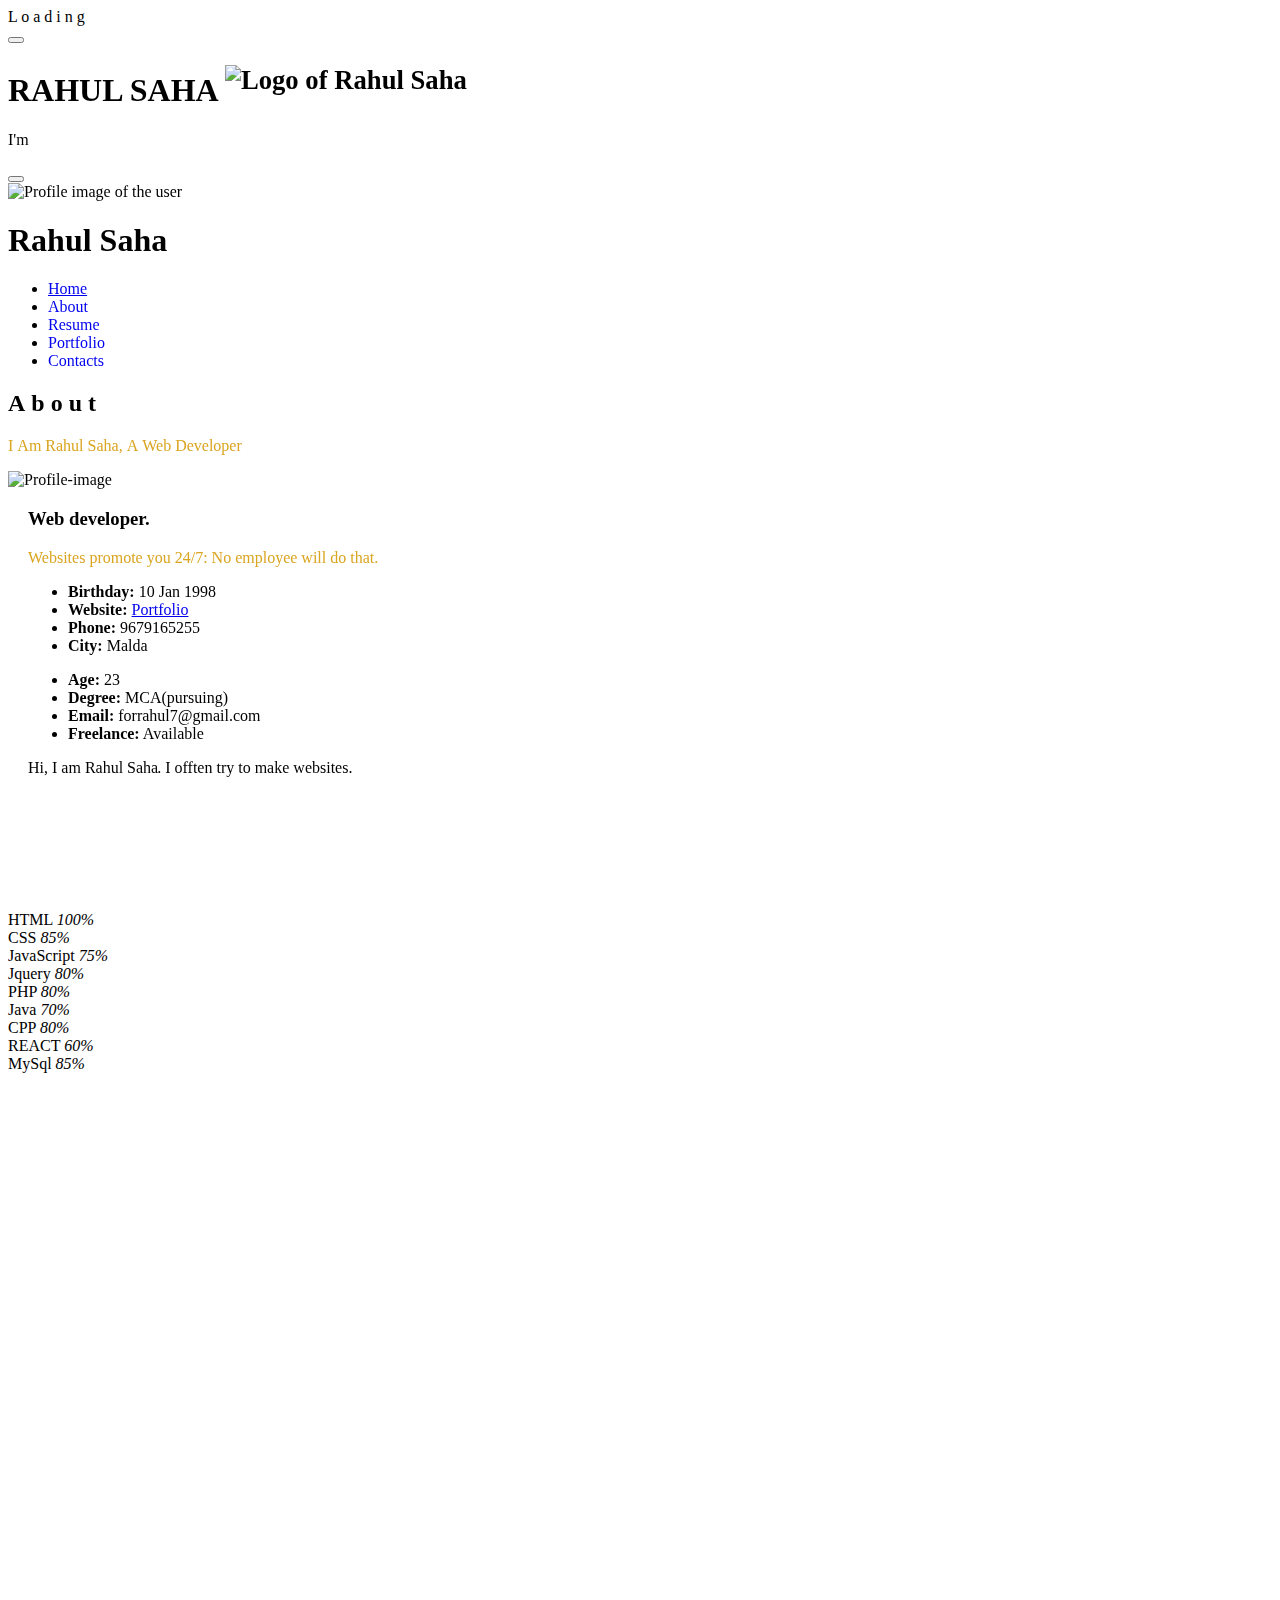
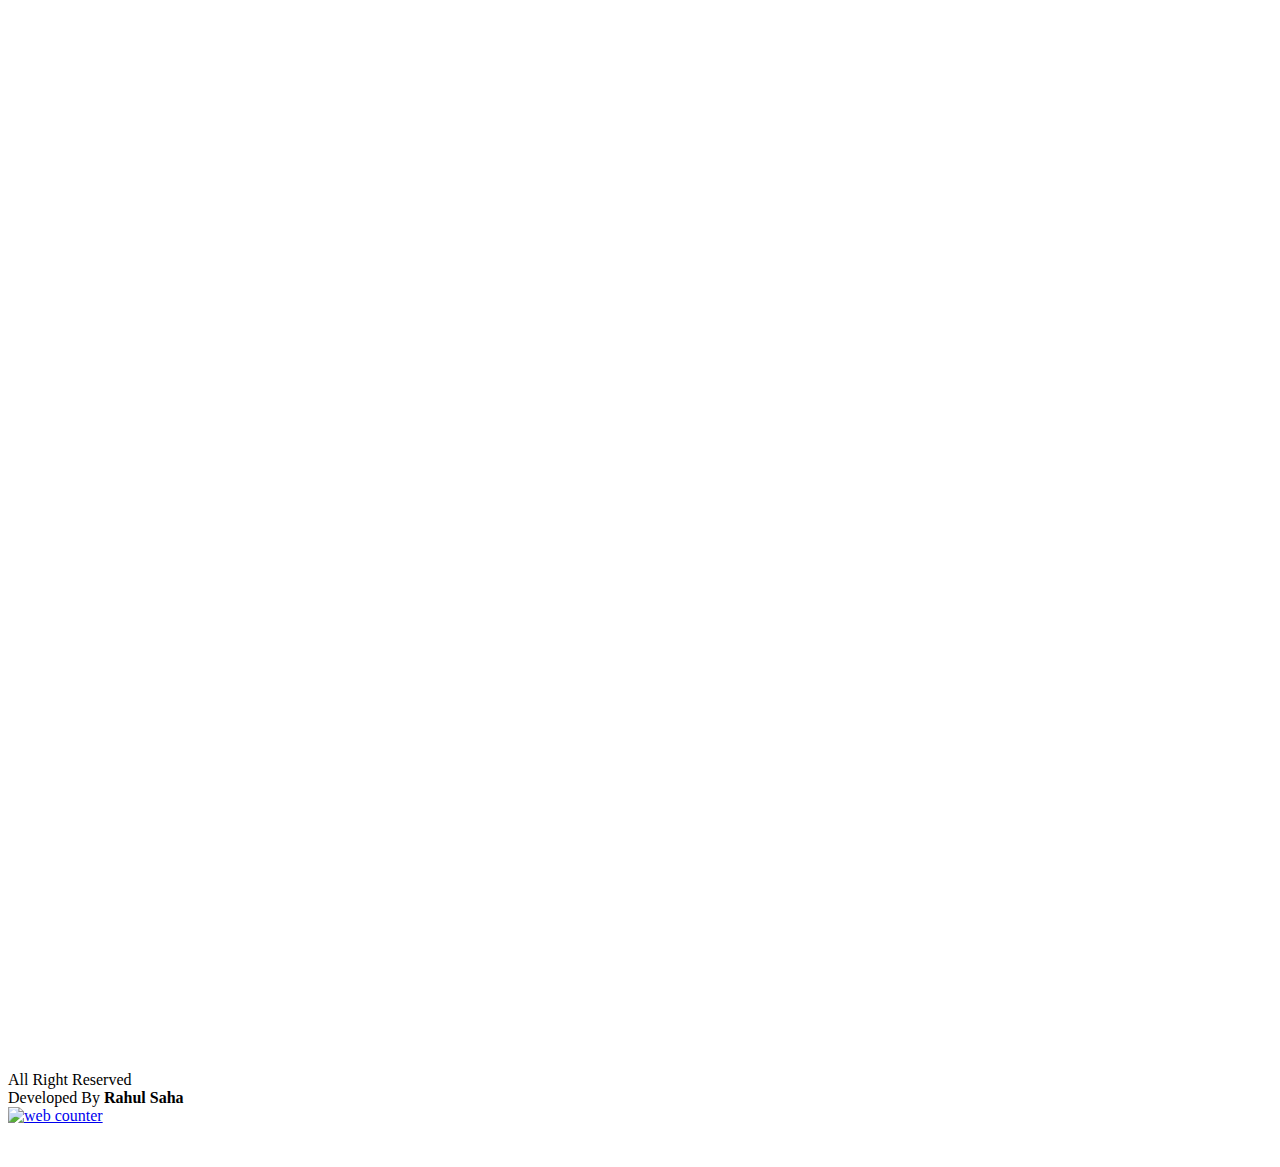
==== commit 64a79ed0: "Added new skill as java" ====
--- a/themes/templates.html
+++ b/themes/templates.html
@@ -506,11 +506,11 @@
                                     aria-valuenow="80" aria-valuemin="0" aria-valuemax="100" style="width: 80%"></div>
                             </div>
                         </div>
-                        <!-- <div class="fifth-skill skill">
+                        <div class="fifth-skill skill">
                             <div class="d-flex justify-content-between">
-                                <span>WordPress/CMS</span>
+                                <span>Java</span>
                                 <span>
-                                    <i class="val">30%</i>
+                                    <i class="val">70%</i>
                                 </span>
 
                             </div>
@@ -518,9 +518,9 @@
                             <div class="progress">
                                 <div class="progress-bar progress-bar-striped progress-bar-animated"
                                     data-aos="zoom-in-right" data-aos-duration="1500" role="progressbar"
-                                    aria-valuenow="30" aria-valuemin="0" aria-valuemax="100" style="width: 30%"></div>
-                            </div>
-                        </div> -->
+                                    aria-valuenow="70" aria-valuemin="0" aria-valuemax="100" style="width: 30%"></div>
+                            </div>
+                        </div>
                         <div class="sixth-skill skill">
                             <div class="d-flex justify-content-between">
                                 <span>CPP</span>
@@ -572,9 +572,9 @@
         <div class="resume" id="resume">
             <h2 class="ml-3 mr-3 mt-5">
                 <span style="display: inline-block;" data-aos="zoom-in-right" data-aos-duration="5000">R</span>
-                <span style="display: inline-block;" data-aos="zoom-in-right" data-aos-duration="10000">u</span>
+                <span style="display: inline-block;" data-aos="zoom-in-right" data-aos-duration="10000">e</span>
                 <span style="display: inline-block;" data-aos="zoom-in-right" data-aos-duration="15000">s</span>
-                <span style="display: inline-block;" data-aos="zoom-in-left" data-aos-duration="20000">e</span>
+                <span style="display: inline-block;" data-aos="zoom-in-left" data-aos-duration="20000">u</span>
                 <span style="display: inline-block;" data-aos="zoom-in-left" data-aos-duration="25000">m</span>
                 <span style="display: inline-block;" data-aos="zoom-in-right" data-aos-duration="30000">e</span>
 
@@ -956,4 +956,4 @@
 
 </body>
 
-</html>+</html>
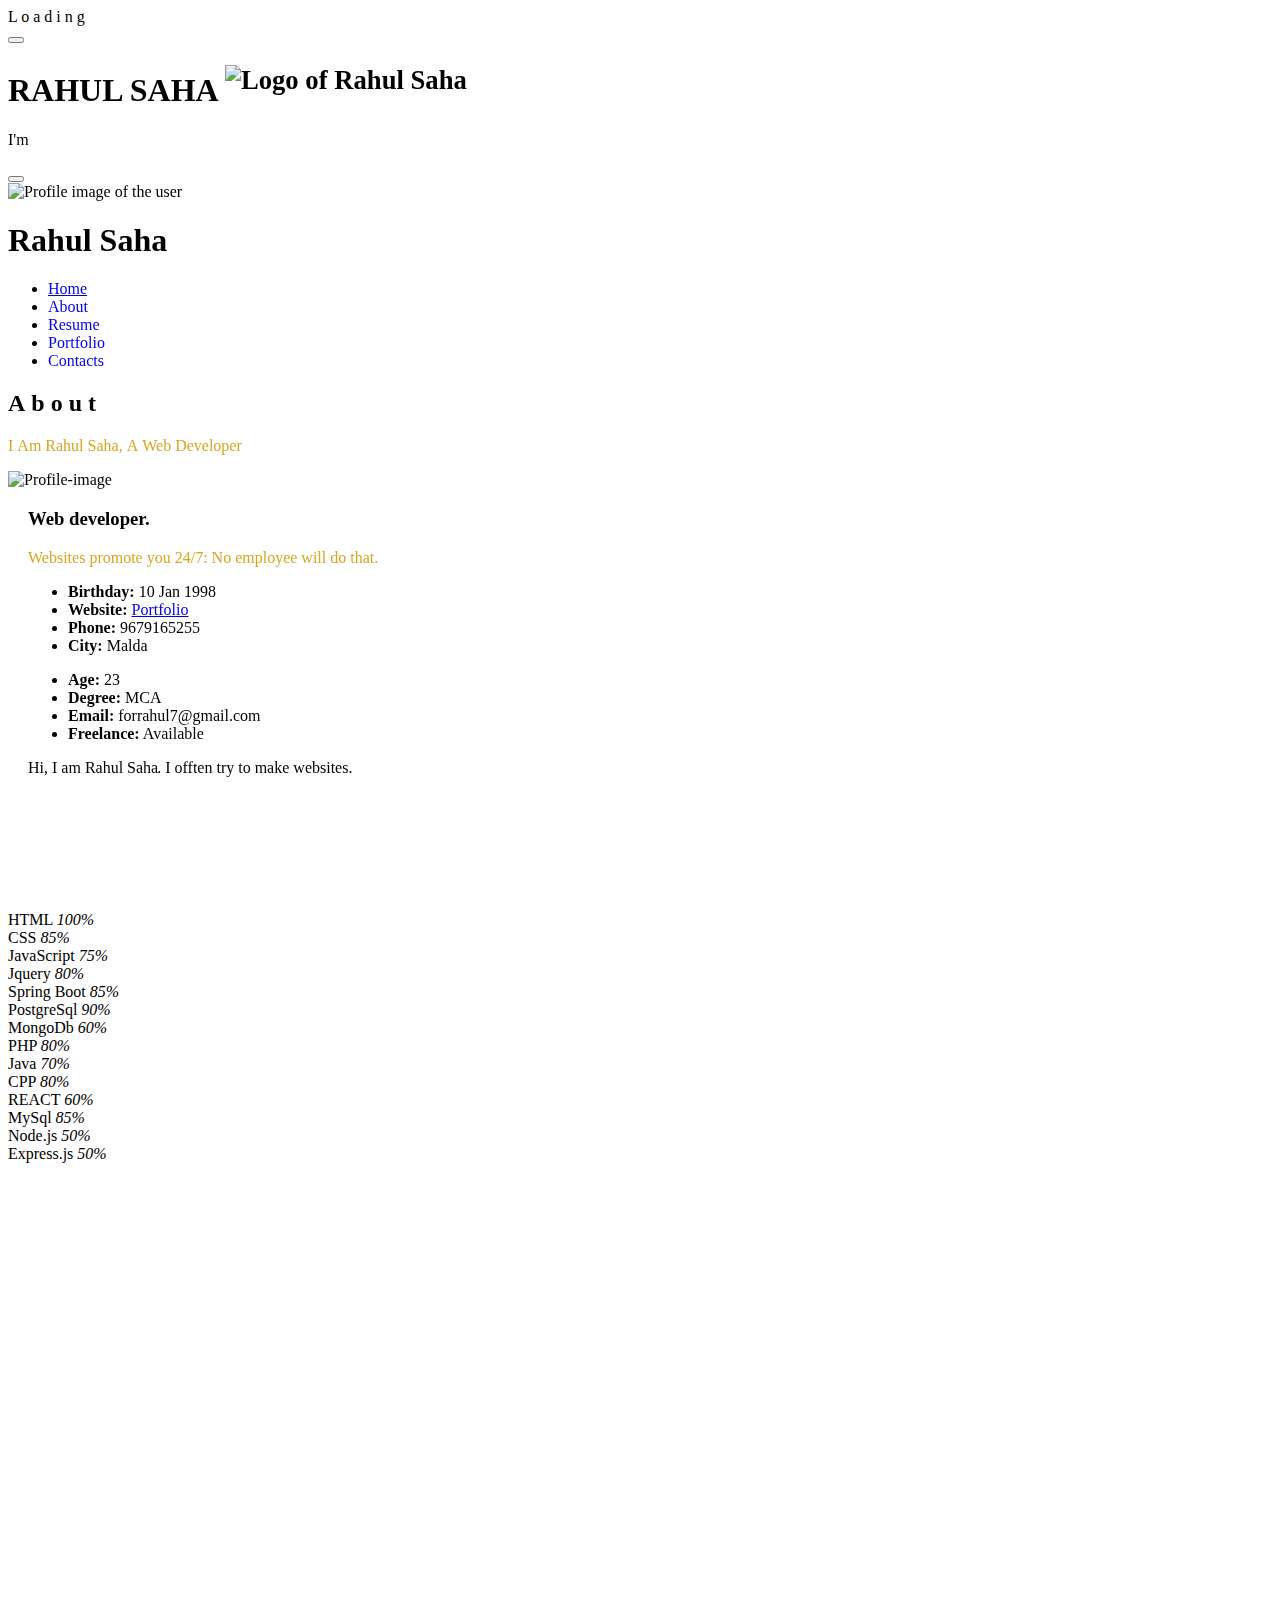
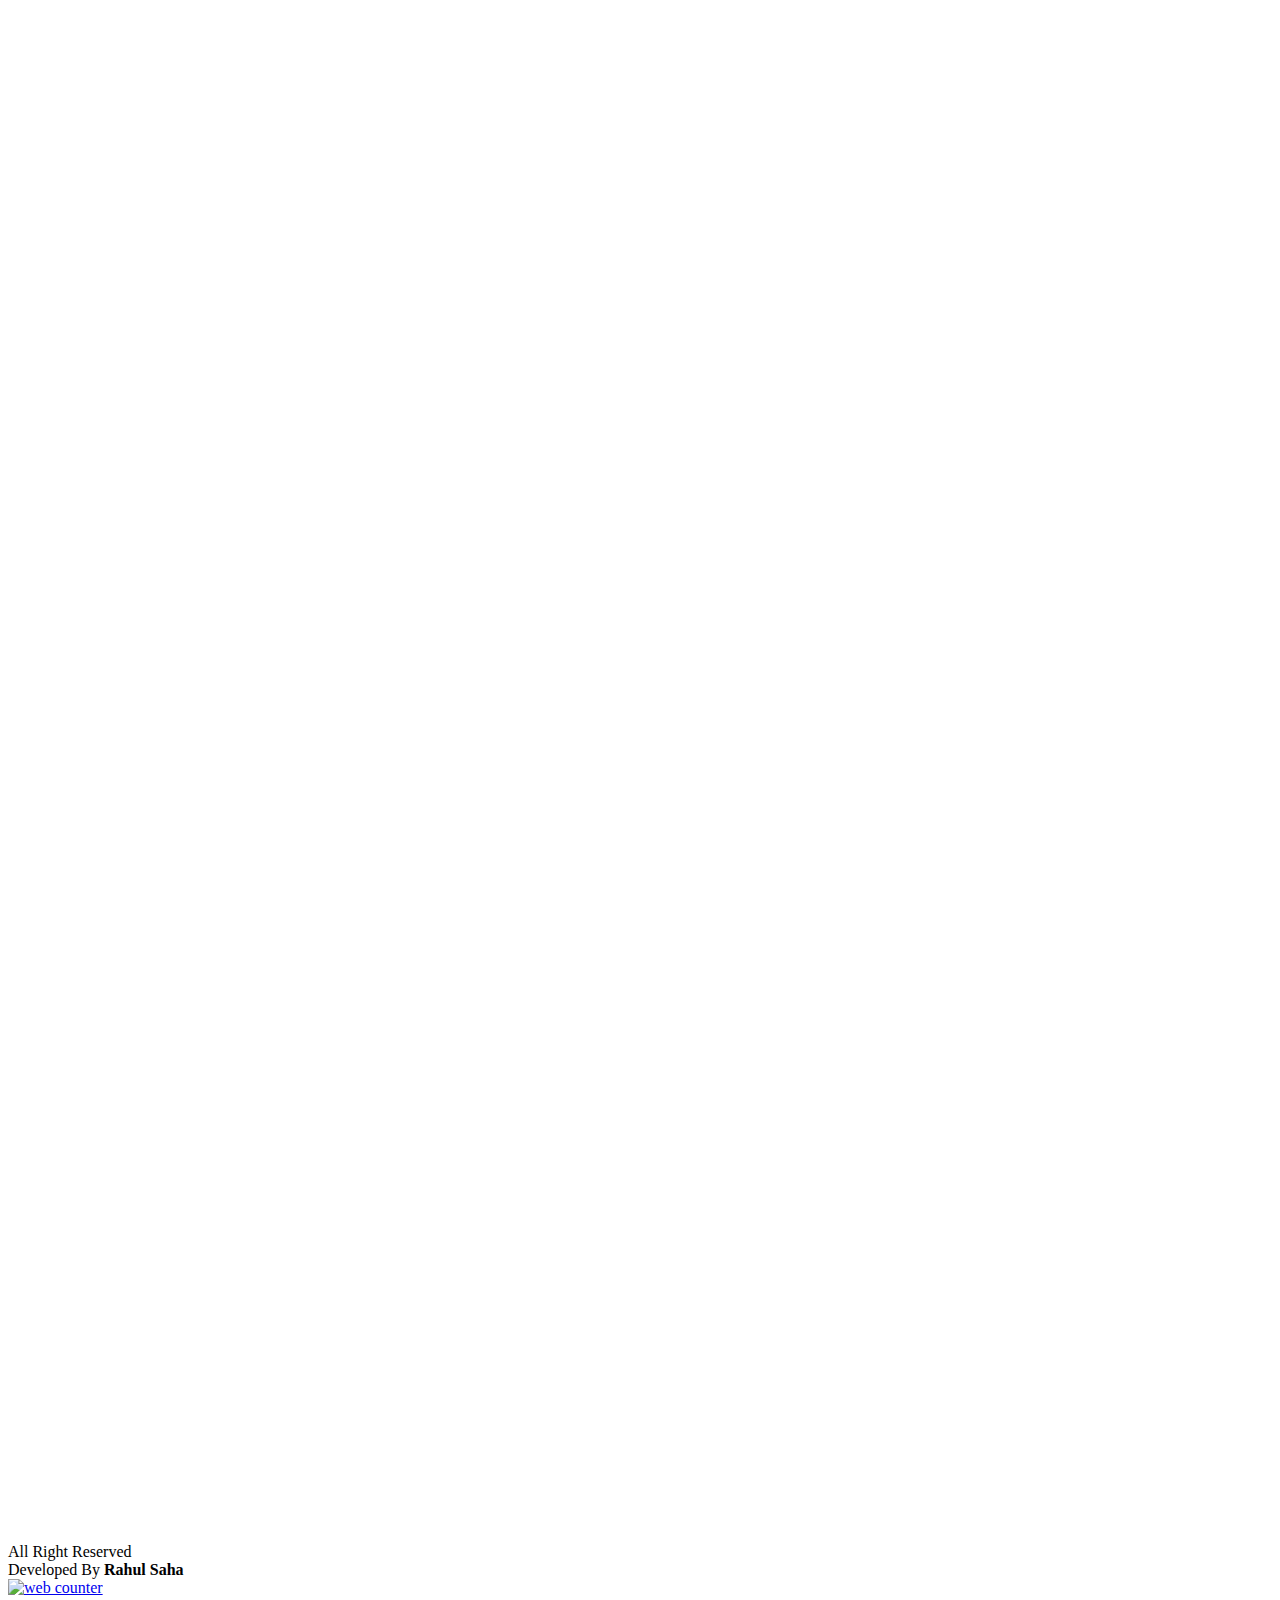
==== commit 468da2c4: "added new skills and updated experience tab" ====
--- a/themes/templates.html
+++ b/themes/templates.html
@@ -289,7 +289,7 @@
                                         <strong>
                                             <span style="display: inline-block;" data-aos="zoom-in-right"
                                                 data-aos-duration="2000"> Website:</span></strong>
-                                        <span data-aos="zoom-in-right" data-aos-duration="5000"><a href="https://rahulsaha-portfolio.herokuapp.com/" target="_blank" >Portfolio</a></span>
+                                        <span data-aos="zoom-in-right" data-aos-duration="5000"><a href="https://rahulsaha-portfolio-production.up.railway.app/" target="_blank" >Portfolio</a></span>
                                     </li>
                                     <li>
                                         <i class="icofont-rounded-right"></i>
@@ -325,7 +325,7 @@
                                         <strong>
                                             <span style="display: inline-block;" data-aos="zoom-in-right"
                                                 data-aos-duration="2000"> Degree:</span></strong>
-                                        <span data-aos="zoom-in-right" data-aos-duration="5000">MCA(pursuing)</span>
+                                        <span data-aos="zoom-in-right" data-aos-duration="5000">MCA</span>
 
                                     </li>
                                     <li>
@@ -488,6 +488,51 @@
                                     aria-valuenow="80" aria-valuemin="0" aria-valuemax="100" style="width: 80%"></div>
                             </div>
                         </div>
+
+                        <div class="ten-skill skill">
+                            <div class="d-flex justify-content-between">
+                                <span>Spring Boot</span>
+                                <span>
+                                    <i class="val">85%</i>
+                                </span>
+                            </div>
+                           
+                            <div class="progress">
+                                <div class="progress-bar progress-bar-striped progress-bar-animated"
+                                    data-aos="zoom-in-right" data-aos-duration="1500" role="progressbar"
+                                    aria-valuenow="85" aria-valuemin="0" aria-valuemax="100" style="width: 85%"></div>
+                            </div>
+                        </div>
+
+                        <div class="eleventh-skill skill">
+                            <div class="d-flex justify-content-between">
+                                <span>PostgreSql</span>
+                                <span>
+                                    <i class="val">90%</i>
+                                </span>
+                            </div>
+                           
+                            <div class="progress">
+                                <div class="progress-bar progress-bar-striped progress-bar-animated"
+                                    data-aos="zoom-in-right" data-aos-duration="1500" role="progressbar"
+                                    aria-valuenow="90" aria-valuemin="0" aria-valuemax="100" style="width: 90%"></div>
+                            </div>
+                        </div>
+
+                        <div class="twelve-skill skill">
+                            <div class="d-flex justify-content-between">
+                                <span>MongoDb</span>
+                                <span>
+                                    <i class="val">60%</i>
+                                </span>
+                            </div>
+                           
+                            <div class="progress">
+                                <div class="progress-bar progress-bar-striped progress-bar-animated"
+                                    data-aos="zoom-in-right" data-aos-duration="1500" role="progressbar"
+                                    aria-valuenow="60" aria-valuemin="0" aria-valuemax="100" style="width: 60%"></div>
+                            </div>
+                        </div>
                         
                     </div>
                     <div class="second-section">
@@ -564,6 +609,37 @@
                                     aria-valuenow="80" aria-valuemin="0" aria-valuemax="100" style="width: 85%"></div>
                             </div>
                         </div>
+
+                        <div class="thirteen-skill skill">
+                            <div class="d-flex justify-content-between">
+                                <span>Node.js</span>
+                                <span>
+                                    <i class="val">50%</i>
+                                </span>
+                            </div>
+                           
+                            <div class="progress">
+                                <div class="progress-bar progress-bar-striped progress-bar-animated"
+                                    data-aos="zoom-in-right" data-aos-duration="1500" role="progressbar"
+                                    aria-valuenow="50" aria-valuemin="0" aria-valuemax="100" style="width: 50%"></div>
+                            </div>
+                        </div>
+
+                        <div class="fourteen-skill skill">
+                            <div class="d-flex justify-content-between">
+                                <span>Express.js</span>
+                                <span>
+                                    <i class="val">50%</i>
+                                </span>
+                            </div>
+                           
+                            <div class="progress">
+                                <div class="progress-bar progress-bar-striped progress-bar-animated"
+                                    data-aos="zoom-in-right" data-aos-duration="1500" role="progressbar"
+                                    aria-valuenow="50" aria-valuemin="0" aria-valuemax="100" style="width: 50%"></div>
+                            </div>
+                        </div>
+
                     </div>
                 </div>
             </div>
@@ -636,13 +712,36 @@
                     <h3 class="Resume-tittle" data-aos="zoom-in-up" data-aos-duration="5000" style="color: white;">
                         Professional Experience</h3>
                     <div class="resume-item">
-                        <h4 data-aos="zoom-in-up" data-aos-duration="5000" style="color: white;">Web Developer</h4>
-                        <h5 data-aos="zoom-in-down" data-aos-duration="5000" style="color: white;">2019-present</h5>
-                        <p data-aos="fade-in" data-aos-duration="6000" style="color: white;">West Bengal, IN</p>
+                        <h4 data-aos="zoom-in-up" data-aos-duration="5000" style="color: white;">SDE-2</h4>
+                        <h5 data-aos="zoom-in-down" data-aos-duration="5000" style="color: white;">2023 Nov-present</h5>
+                        <p data-aos="fade-in" data-aos-duration="6000" style="color: white;">Flexmoney Technologies Pbt. Ltd. Mumbai, Maharastra</p>
                         <ul data-aos="fade-up" data-aos-duration="10000" style="color: white;">
-                            <li>&#10153 Good at Frontend</li>
-                            <li>&#10153 Good at Backend</li>
-                            <li>&#10153 Learning Apis</li>
+                            <li>&#10153 Team handling</li>
+                            <li>&#10153 Mentoring </li>
+                            <li>&#10153 Fullstack Developer</li>
+                        </ul>
+                    </div>
+
+                    <div class="resume-item">
+                        <h4 data-aos="zoom-in-up" data-aos-duration="5000" style="color: white;">SDE-1</h4>
+                        <h5 data-aos="zoom-in-down" data-aos-duration="5000" style="color: white;">2023 Nov-present</h5>
+                        <p data-aos="fade-in" data-aos-duration="6000" style="color: white;">Flexmoney Technologies Pbt. Ltd. Mumbai, Maharastra</p>
+                        <ul data-aos="fade-up" data-aos-duration="10000" style="color: white;">
+                            <li>&#10153 Team handling</li>
+                            <li>&#10153 Entire project handling </li>
+                            <li>&#10153 Fullstack Developer</li>
+                        </ul>
+                    </div>
+
+
+                    <div class="resume-item">
+                        <h4 data-aos="zoom-in-up" data-aos-duration="5000" style="color: white;">SDE - intern</h4>
+                        <h5 data-aos="zoom-in-down" data-aos-duration="5000" style="color: white;">Jan 2022-Jun 2022</h5>
+                        <p data-aos="fade-in" data-aos-duration="6000" style="color: white;">Flexmoney Technologies Pbt. Ltd. Mumbai, Maharastra</p>
+                        <ul data-aos="fade-up" data-aos-duration="10000" style="color: white;">
+                            <li>&#10153 Learning to be a team player</li>
+                            <li>&#10153 Handling backend </li>
+                            <li>&#10153 Handling frontend</li>
                         </ul>
                     </div>
                    
